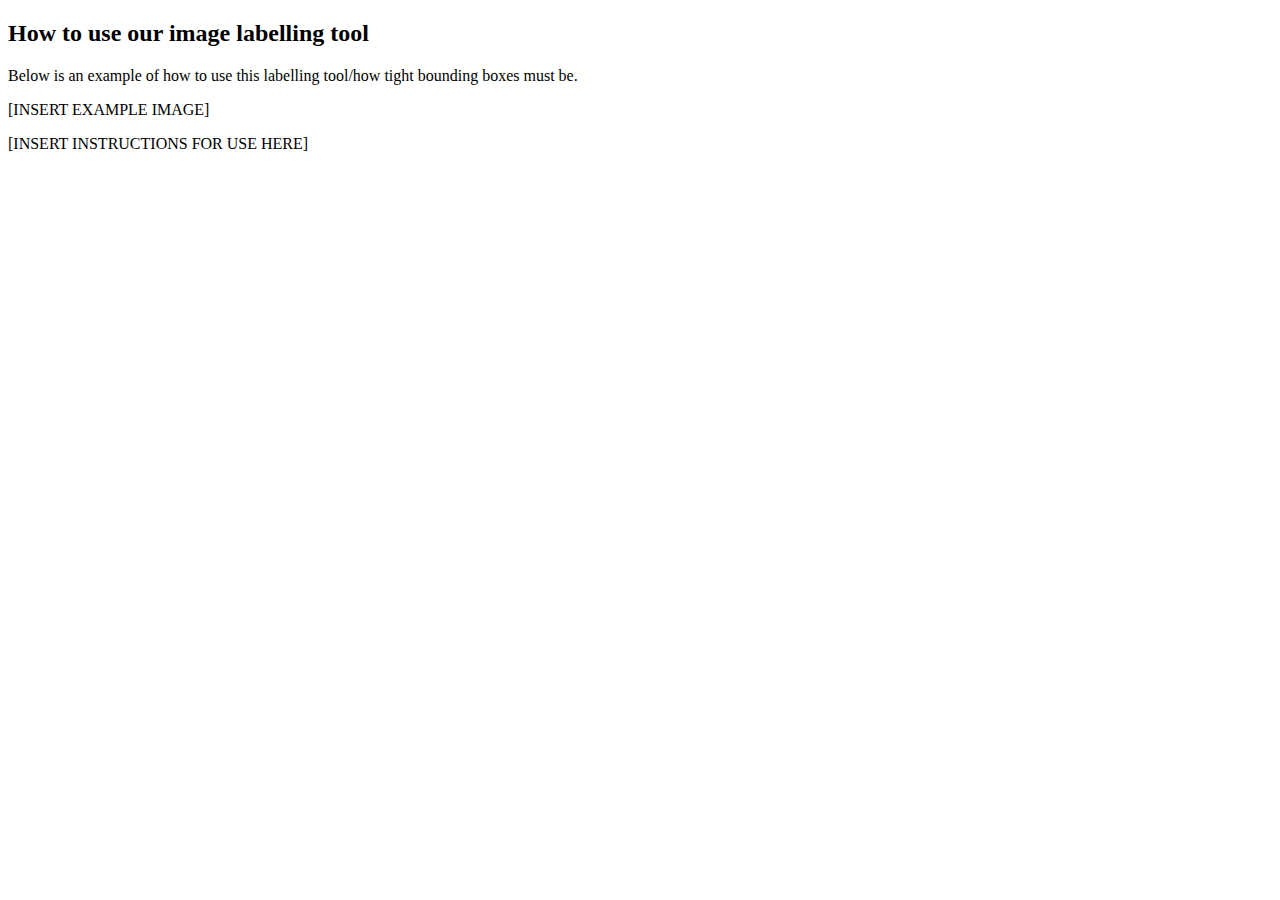
==== example.html @ 4450b61c "learning web dev 12/26/20 meeting" ====
<!doctype html>


<html>
    <head>
        <title>MuddSub Image Labeling</title>
    </head>

    <body>
        <h2>
            How to use our image labelling tool
        </h2>
        <p>
            Below is an example of how to use this labelling tool/how tight bounding boxes must be. 

        </p>
        <p>
            [INSERT EXAMPLE IMAGE]
        </p>
        <p>
            [INSERT INSTRUCTIONS FOR USE HERE]
        </p>
    </body>


</html>
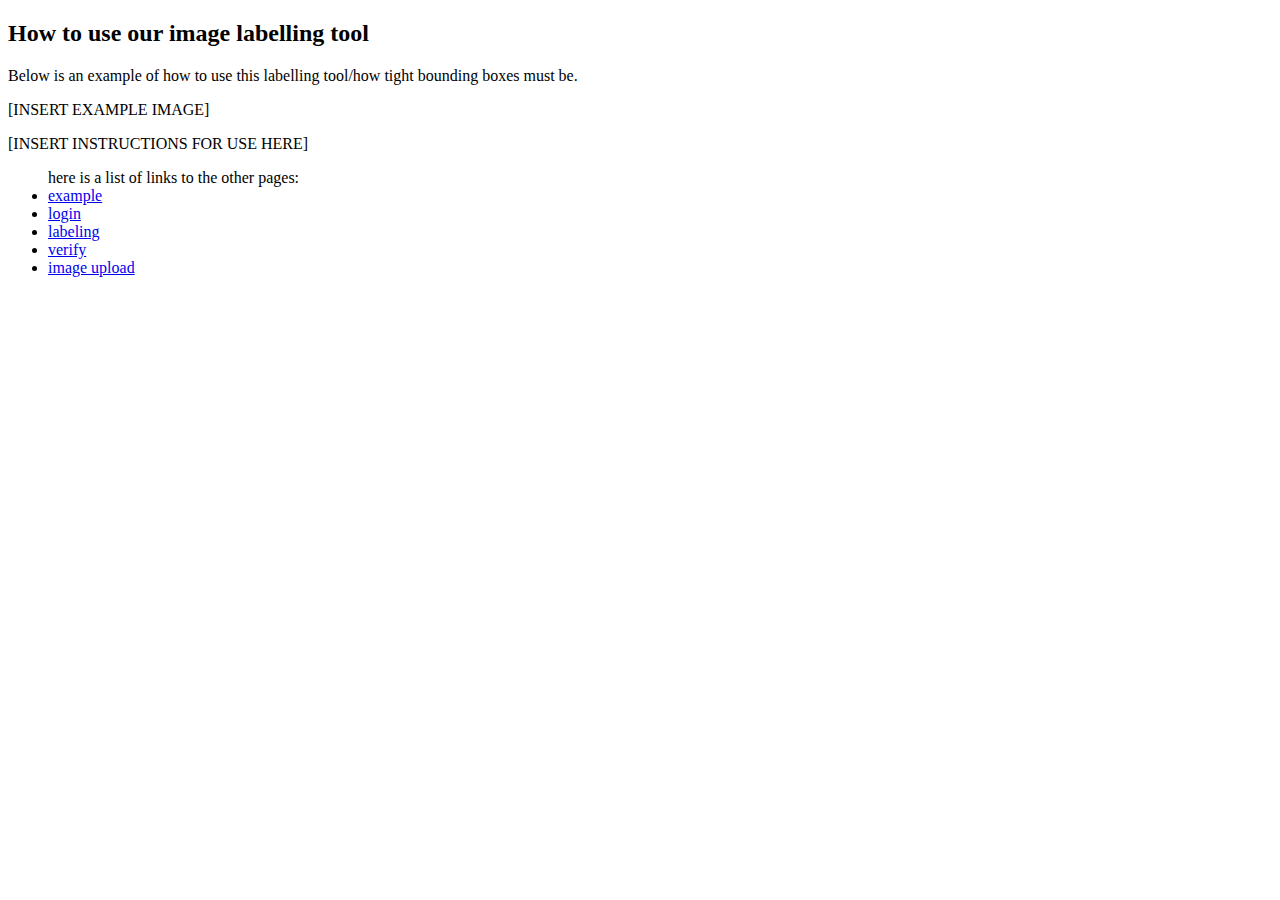
==== commit f6a03943: "added navigation links to all html pages" ====
--- a/example.html
+++ b/example.html
@@ -20,6 +20,14 @@
         <p>
             [INSERT INSTRUCTIONS FOR USE HERE]
         </p>
+        <ul id="nav">
+            here is a list of links to the other pages:
+                <li><a href="example.html">example</a></li>
+                <li><a href="login.html">login</a></li>
+                <li><a href="label.php">labeling</a></li>
+                <li><a href="verify.html">verify</a></li>
+                <li><a href="upload.html">image upload</a></li>
+        </ul>
     </body>
 
 
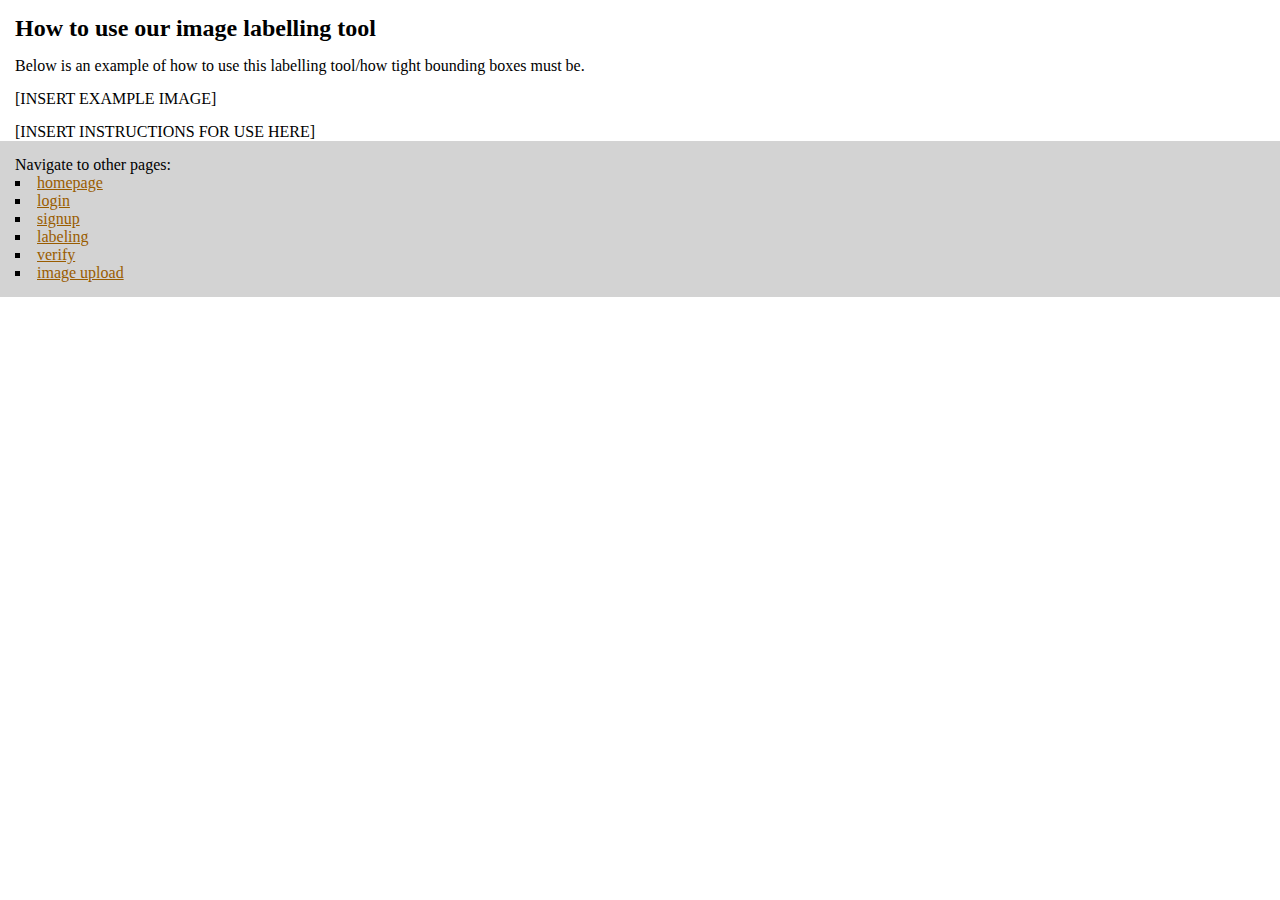
==== commit 0c413ec7: "Added signup page, updated navigation list, minor style changes" ====
--- a/example.html
+++ b/example.html
@@ -4,6 +4,7 @@
 <html>
     <head>
         <title>MuddSub Image Labeling</title>
+        <link rel="stylesheet" href="style.css">
     </head>
 
     <body>
@@ -21,9 +22,10 @@
             [INSERT INSTRUCTIONS FOR USE HERE]
         </p>
         <ul id="nav">
-            here is a list of links to the other pages:
-                <li><a href="example.html">example</a></li>
+            Navigate to other pages:
+                <li><a href="index.php">homepage</a></li>
                 <li><a href="login.html">login</a></li>
+                <li><a href="signup.html">signup</a></li>
                 <li><a href="label.php">labeling</a></li>
                 <li><a href="verify.html">verify</a></li>
                 <li><a href="upload.html">image upload</a></li>
--- a/style.css
+++ b/style.css
@@ -0,0 +1,54 @@
+* {
+    margin: 0;
+    padding: 0;
+}
+
+header {
+    background: red;
+}
+
+footer {
+    background: green;
+    color: rgb(194, 194, 230);
+    position: absolute;
+    bottom: 0;
+    text-align: center;
+    
+    vertical-align: middle;
+    height: 50px;
+    width: 100%;
+
+}
+
+a{
+    color: rgb(153, 92, 0);
+}
+
+h2{
+    padding-top: 15px;
+    padding-left: 15px;
+}
+
+p{
+    padding-top: 15px;
+    padding-left: 15px;
+}
+
+form{
+    padding-top: 15px;
+    padding-left: 15px;
+}
+
+#login { 
+    background: blue;
+    color: white;
+    text-align: right;
+}
+
+#nav {
+    background: lightgray;
+    padding: 15px;
+
+    list-style-type: square;
+    list-style-position: inside;
+}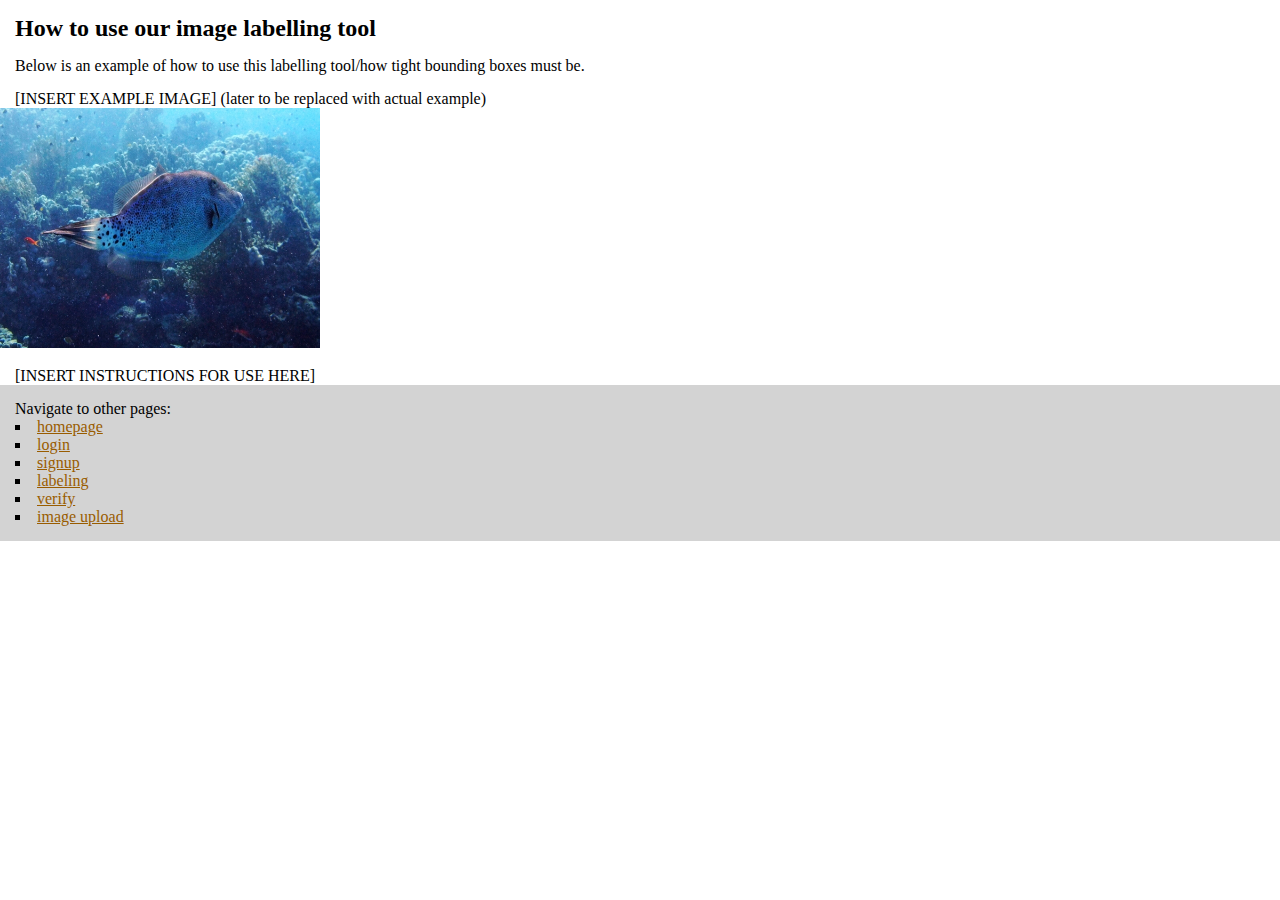
==== commit 941ccd94: "test adding imgs" ====
--- a/example.html
+++ b/example.html
@@ -3,7 +3,7 @@
 
 <html>
     <head>
-        <title>MuddSub Image Labeling</title>
+        <title>Example - MuddSub Image Labeling</title>
         <link rel="stylesheet" href="style.css">
     </head>
 
@@ -16,10 +16,13 @@
 
         </p>
         <p>
-            [INSERT EXAMPLE IMAGE]
+            [INSERT EXAMPLE IMAGE] (later to be replaced with actual example)
+            <!-- Francine will get an image from Daniel's bbox code -->
         </p>
+        <img src="image data/images/Aluterus_scriptus_0055.jpg" alt="aluterus scriptus" style="width:25%;height:25%;">
         <p>
             [INSERT INSTRUCTIONS FOR USE HERE]
+            <!-- After determining if labelImg can be integrated, we'll need to update this -->
         </p>
         <ul id="nav">
             Navigate to other pages:
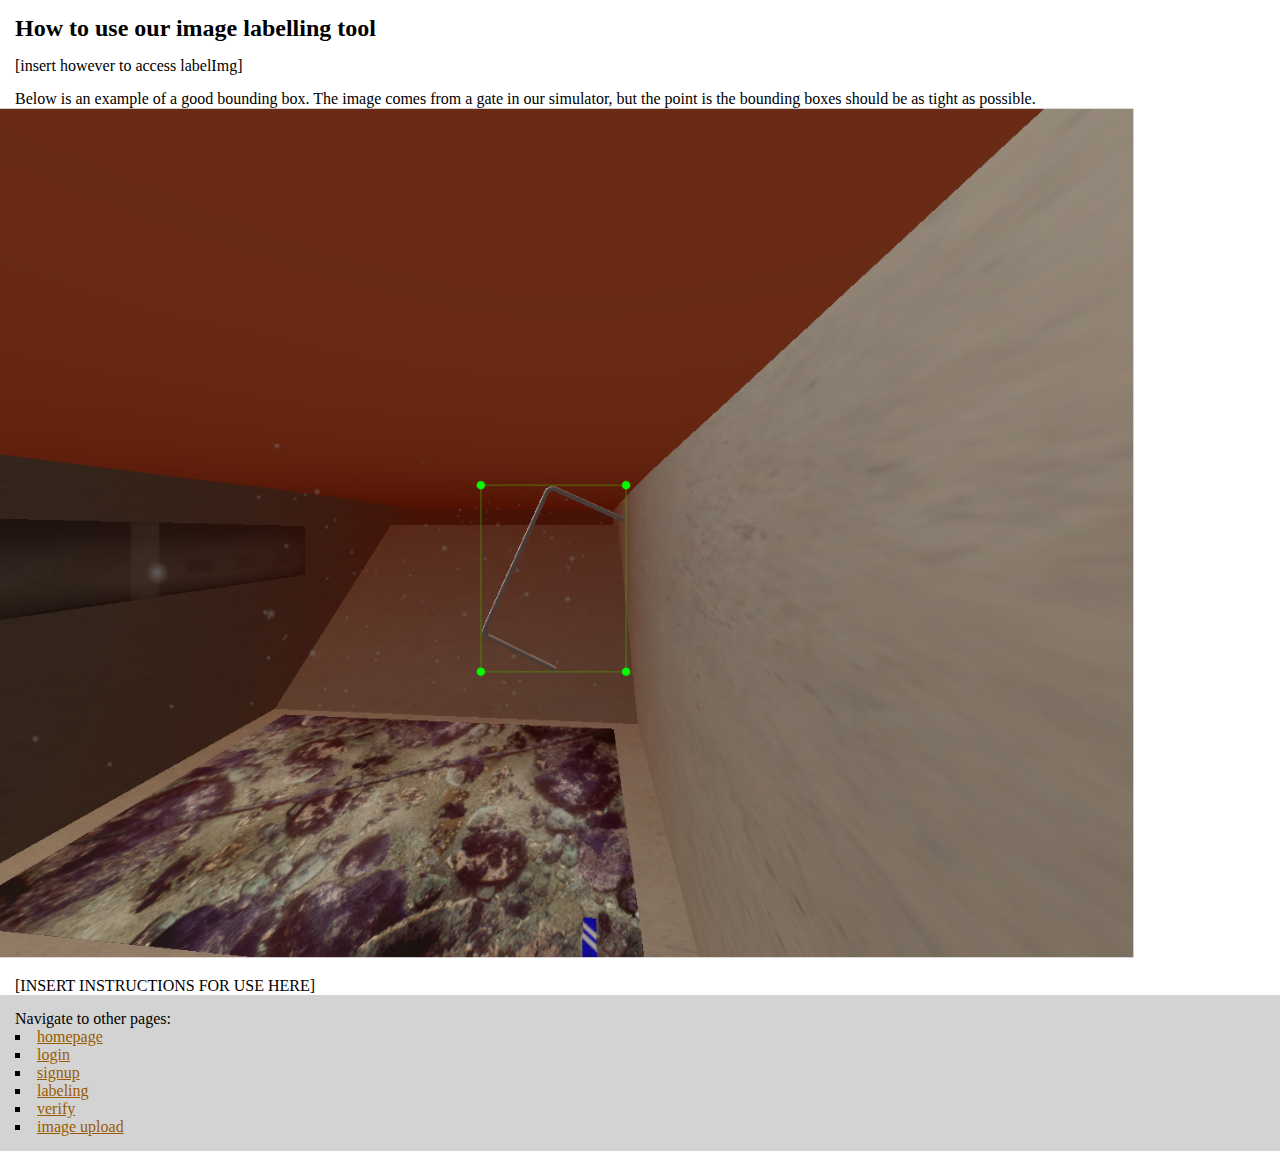
==== commit 68936e07: "Added gate image from simulator with bounding box to example page" ====
--- a/example.html
+++ b/example.html
@@ -12,14 +12,15 @@
             How to use our image labelling tool
         </h2>
         <p>
-            Below is an example of how to use this labelling tool/how tight bounding boxes must be. 
-
+            [insert however to access labelImg]
         </p>
         <p>
-            [INSERT EXAMPLE IMAGE] (later to be replaced with actual example)
-            <!-- Francine will get an image from Daniel's bbox code -->
+            Below is an example of a good bounding box. The image comes from a gate in our simulator, but the point is the bounding boxes should be as tight as possible. 
         </p>
-        <img src="image data/images/Aluterus_scriptus_0055.jpg" alt="aluterus scriptus" style="width:25%;height:25%;">
+        <img src="image data/images/labelImg-example.PNG" alt="Example Bounding Box">
+        <!--<img src="image data/images/Aluterus_scriptus_0055.jpg" alt="aluterus scriptus" style="width:25%;height:25%;">
+        We don't need the aluterus scriptus anymore but I think we need to hide it somewhere else on the website lmao
+        -->
         <p>
             [INSERT INSTRUCTIONS FOR USE HERE]
             <!-- After determining if labelImg can be integrated, we'll need to update this -->
